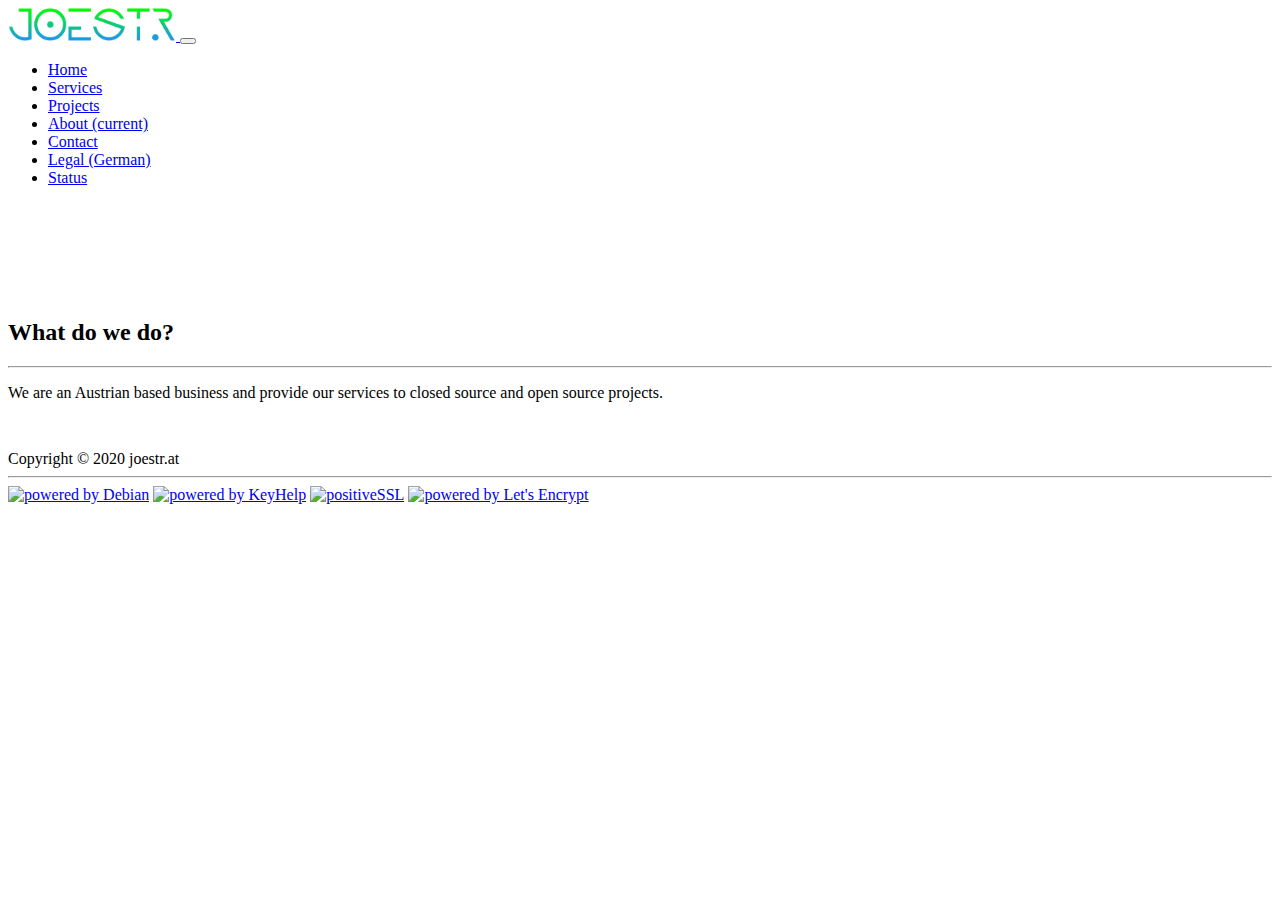
==== about/index.html @ 5ca176f8 "adds sitemap and robots; removes index.html in links" ====
<!doctype html>
<html lang="en" class="h-100">

<head>
  <meta http-equiv="content-type" content="text/html; charset=UTF-8" />
  <meta charset="utf-8" />
  <meta name="viewport" content="width=device-width, initial-scale=1, shrink-to-fit=no" />
  <meta name="author" content="Joel Strasser" />
  <meta name="description"
    content="`joestr.at´ is an Austrian freelancer company which develops and maintains various services and projects." />
  <meta name="keywords"
    content="Java, HTML, CSS, JavaScript, Powershell, Bash, Web, REST, JSON, Austria, Österreich, Carinthia, Kärnten" />
  <title>joestr.at | About</title>
  <link rel="canonical" href="https://www.joestr.at/about/" />
  <!-- Generic -->
  <link rel="icon" type="image/png" sizes="128x128" href="../assets/img/icon_128x128.png">
  <!-- Android  -->
  <link rel="manifest" href="../assets/favicon/manifest.json">
  <meta name="theme-color" content="#ffffff">
  <!-- Apple -->
  <link rel="apple-touch-icon" type="image/png" sizes="128x128" href="../assets/img/icon_128x128.png">
  <!-- Bootstrap CSS -->
  <link rel="stylesheet" type="text/css" href="https://cdn-files.joestr.at/bootstrap_4.5.0/css/bootstrap.min.css"
    rel="stylesheet" />
  <link rel="stylesheet" type="text/css" href="../assets/css/custom.css" rel="stylesheet" />
  <link rel="stylesheet" type="text/css" href="https://cdn-files.joestr.at/fontawesome-free_web_5.13.0/css/all.min.css"
    rel="stylesheet" />
  <link rel="stylesheet" type="text/css" href="https://cdn-files.joestr.at/cookieconsent_3.1.1/cookieconsent.min.css" />
  <!-- JavaScript -->
  <script src="https://cdn-files.joestr.at/jquery_3.5.1/jquery.min.js"></script>
  <script src="https://cdn-files.joestr.at/popper.js_1.16.0/popper.min.js"></script>
  <script src="https://cdn-files.joestr.at/bootstrap_4.5.0/js/bootstrap.bundle.min.js"></script>
  <script src="https://cdn-files.joestr.at/cookieconsent_3.1.1/cookieconsent.min.js"></script>
</head>

<body class="d-flex flex-column h-100">
  <header>
    <nav class="navbar navbar-expand-md navbar-dark bg-dark fixed-top">
      <div class="container">
        <a class="navbar-brand" href="#">
          <img src="../assets/img/logo_450x88.png" alt="joestr.at" width="168px" height="33px"/>
        </a>
        <button class="navbar-toggler" type="button" data-toggle="collapse" data-target="#navbarsExampleDefault"
          aria-controls="navbarsExampleDefault" aria-expanded="false" aria-label="Toggle navigation">
          <span class="navbar-toggler-icon"></span>
        </button>
        <div class="collapse navbar-collapse" id="navbarsExampleDefault">
          <ul class="navbar-nav mr-auto">
            <li class="nav-item">
              <a class="nav-link" href="../">Home</span></a>
            </li>
            <li class="nav-item">
              <a class="nav-link" href="../services/">Services</a>
            </li>
            <li class="nav-item">
              <a class="nav-link" href="../projects/">Projects</a>
            </li>
            <li class="nav-item active">
              <a class="nav-link" href="../about/">About <span class="sr-only">(current)</span></a>
            </li>
            <li class="nav-item">
              <a class="nav-link" href="../contact/">Contact</a>
            </li>
            <li class="nav-item">
              <a class="nav-link" href="../legal/">Legal (German)</a>
            </li>
            <li class="nav-item">
              <a class="nav-link" href="https://status.joestr.at/" target="_blank">Status</a>
            </li>
          </ul>
        </div>
      </div>
    </nav>
  </header>
  <main role="main" class="jsat-content-main">
    <div class="container">
      <h2>What do we do?</h2>
      <hr/>
      <p>
        We are an Austrian based business and provide our services to closed source and open source projects.
      </p>
    </div>
  </main>
  <footer class="footer mt-auto py-3 bg-light">
    <div class="container">
      <span class="text-muted">Copyright &copy; 2020 joestr.at</span>
    </div>
    <hr/>
    <div class="container">
      <a href="https://www.debian.org" target="_blank"><img src="https://www.debian.org/logos/bouton.jpg" alt="powered by Debian" width="62px" height="25px"/></a>
      <a href="https://www.keyhelp.de/en/" target="_blank"><img src="https://www.keyhelp.de/wp-content/uploads/2020/04/powered_by_keyhelp_transparent_compact.svg" alt="powered by KeyHelp" width="45px" height="25px"/></a>
      <a href="https://secure.trust-provider.com/ttb_searcher/trustlogo?v_querytype=W&v_shortname=POSDV&v_search=https://www.joestr.at/&x=6&y=5" target="_blank"><img src="https://www.positivessl.com/images/seals/positivessl_trust_seal_lg_222x54.png" alt="positiveSSL" width="103px" height="25px"/></a>
      <a href="https://www.letsencrypt.org" target="_blank"><img src="https://letsencrypt.org/images/le-logo-standard.svg" alt="powered by Let's Encrypt" width="31px" height="25px"/></a>
    </div>
  </footer>
  <script src="../assets/js/custom_cookieconsent.js"></script>
</body>

</html>
---- assets/css/custom.css ----
.jsat-jumbotron-main {
  padding-top: 3.5rem;
  padding-bottom: 2rem;
}

.jsat-content-main {
  padding-top: 6rem;
  padding-bottom: 2rem;
}
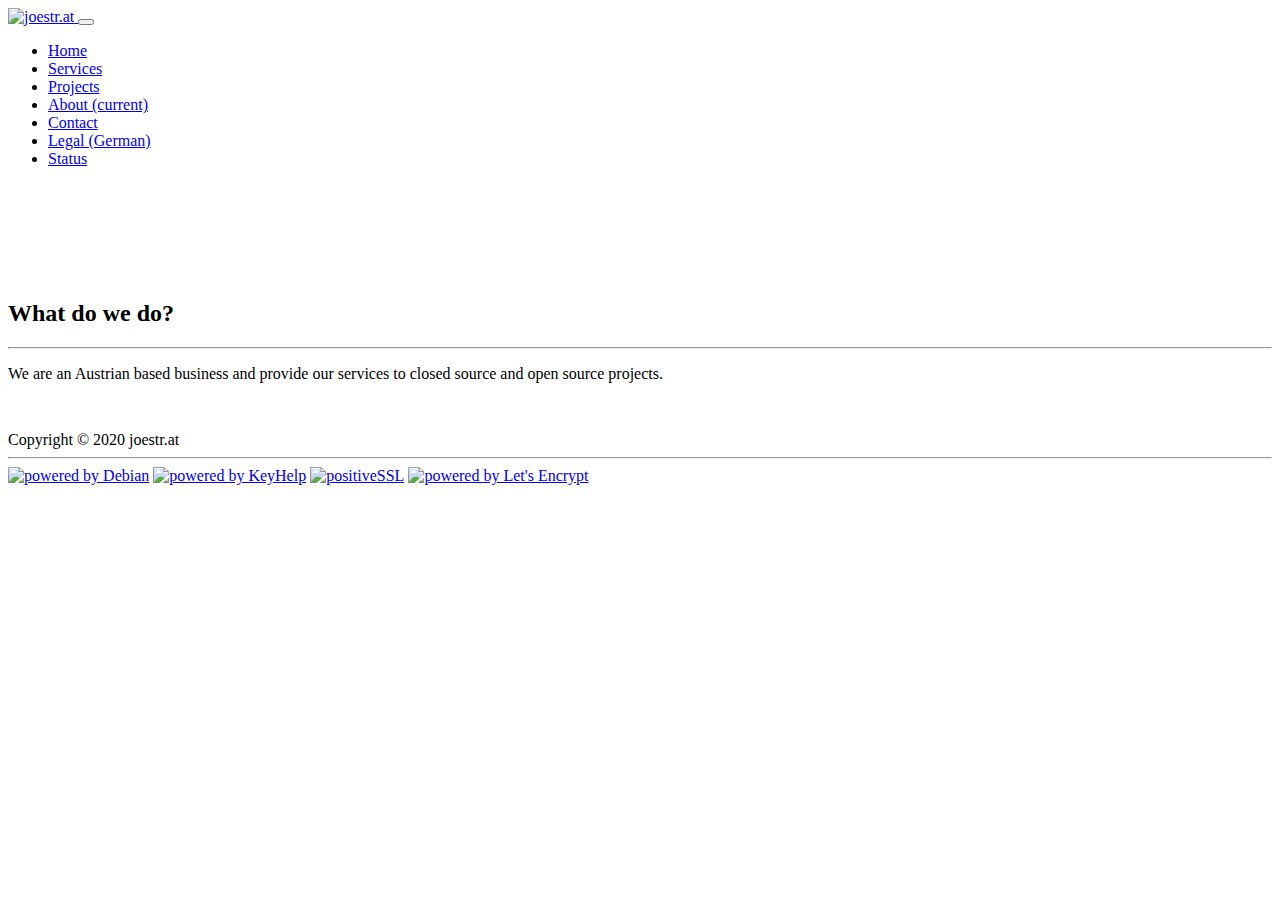
==== commit 85de989c: "logos on cdn;" ====
--- a/about/index.html
+++ b/about/index.html
@@ -13,24 +13,26 @@
   <title>joestr.at | About</title>
   <link rel="canonical" href="https://www.joestr.at/about/" />
   <!-- Generic -->
-  <link rel="icon" type="image/png" sizes="128x128" href="../assets/img/icon_128x128.png">
+  <link rel="icon" type="image/png" sizes="128x128" href="https://cdn.joestr.at/joestr.at_logos/jstr-logo_black_transparent_128x128.png">
   <!-- Android  -->
-  <link rel="manifest" href="../assets/favicon/manifest.json">
+  <link rel="manifest" href="../assets/manifest.json">
   <meta name="theme-color" content="#ffffff">
   <!-- Apple -->
-  <link rel="apple-touch-icon" type="image/png" sizes="128x128" href="../assets/img/icon_128x128.png">
-  <!-- Bootstrap CSS -->
-  <link rel="stylesheet" type="text/css" href="https://cdn-files.joestr.at/bootstrap_4.5.0/css/bootstrap.min.css"
+  <link rel="apple-touch-icon" type="image/png" sizes="128x128" href="https://cdn.joestr.at/joestr.at_logos/jstr-logo_black_transparent_128x128.png">
+  <!-- Microsoft -->
+  <meta name="msapplication-config" content=" ../assets/browserconfig.xml"/>
+  <!-- CSS -->
+  <link rel="stylesheet" type="text/css" href="https://cdn.joestr.at/third-party/bootstrap_4.5.0/css/bootstrap.min.css"
     rel="stylesheet" />
-  <link rel="stylesheet" type="text/css" href="../assets/css/custom.css" rel="stylesheet" />
-  <link rel="stylesheet" type="text/css" href="https://cdn-files.joestr.at/fontawesome-free_web_5.13.0/css/all.min.css"
+  <link rel="stylesheet" type="text/css" href="../assets/custom.css" rel="stylesheet" />
+  <link rel="stylesheet" type="text/css" href="https://cdn.joestr.at/third-party/fontawesome-free-web_5.14.0/css/all.min.css"
     rel="stylesheet" />
-  <link rel="stylesheet" type="text/css" href="https://cdn-files.joestr.at/cookieconsent_3.1.1/cookieconsent.min.css" />
+  <link rel="stylesheet" type="text/css" href="https://cdn.joestr.at/third-party/cookieconsent_3.1.1/cookieconsent.min.css" />
   <!-- JavaScript -->
-  <script src="https://cdn-files.joestr.at/jquery_3.5.1/jquery.min.js"></script>
-  <script src="https://cdn-files.joestr.at/popper.js_1.16.0/popper.min.js"></script>
-  <script src="https://cdn-files.joestr.at/bootstrap_4.5.0/js/bootstrap.bundle.min.js"></script>
-  <script src="https://cdn-files.joestr.at/cookieconsent_3.1.1/cookieconsent.min.js"></script>
+  <script src="https://cdn.joestr.at/third-party/jquery_3.5.1/jquery.min.js"></script>
+  <script src="https://cdn.joestr.at/third-party/popper.js_1.16.0/popper.min.js"></script>
+  <script src="https://cdn.joestr.at/third-party/bootstrap_4.5.0/js/bootstrap.bundle.min.js"></script>
+  <script src="https://cdn.joestr.at/third-party/cookieconsent_3.1.1/cookieconsent.min.js"></script>
 </head>
 
 <body class="d-flex flex-column h-100">
@@ -38,7 +40,7 @@
     <nav class="navbar navbar-expand-md navbar-dark bg-dark fixed-top">
       <div class="container">
         <a class="navbar-brand" href="#">
-          <img src="../assets/img/logo_450x88.png" alt="joestr.at" width="168px" height="33px"/>
+          <img src="https://cdn.joestr.at/joestr.at_logos/jstr-logo+domain_black_transparent_1920x640.png" alt="joestr.at" width="99px" height="33px"/>
         </a>
         <button class="navbar-toggler" type="button" data-toggle="collapse" data-target="#navbarsExampleDefault"
           aria-controls="navbarsExampleDefault" aria-expanded="false" aria-label="Toggle navigation">
@@ -89,11 +91,11 @@
     <div class="container">
       <a href="https://www.debian.org" target="_blank"><img src="https://www.debian.org/logos/bouton.jpg" alt="powered by Debian" width="62px" height="25px"/></a>
       <a href="https://www.keyhelp.de/en/" target="_blank"><img src="https://www.keyhelp.de/wp-content/uploads/2020/04/powered_by_keyhelp_transparent_compact.svg" alt="powered by KeyHelp" width="45px" height="25px"/></a>
-      <a href="https://secure.trust-provider.com/ttb_searcher/trustlogo?v_querytype=W&v_shortname=POSDV&v_search=https://www.joestr.at/&x=6&y=5" target="_blank"><img src="https://www.positivessl.com/images/seals/positivessl_trust_seal_lg_222x54.png" alt="positiveSSL" width="103px" height="25px"/></a>
+      <a href="https://secure.trust-provider.com/ttb_searcher/trustlogo?v_querytype=W&v_shortname=POSDV&v_search=joestr.at&x=6&y=5" target="_blank"><img src="https://www.positivessl.com/images/seals/positivessl_trust_seal_lg_222x54.png" alt="positiveSSL" width="103px" height="25px"/></a>
       <a href="https://www.letsencrypt.org" target="_blank"><img src="https://letsencrypt.org/images/le-logo-standard.svg" alt="powered by Let's Encrypt" width="31px" height="25px"/></a>
     </div>
   </footer>
-  <script src="../assets/js/custom_cookieconsent.js"></script>
+  <script src="../assets/custom_cookieconsent.js"></script>
 </body>
 
 </html>--- a/assets/custom.css
+++ b/assets/custom.css
@@ -0,0 +1,9 @@
+.jsat-jumbotron-main {
+  padding-top: 3.5rem;
+  padding-bottom: 2rem;
+}
+
+.jsat-content-main {
+  padding-top: 6rem;
+  padding-bottom: 2rem;
+}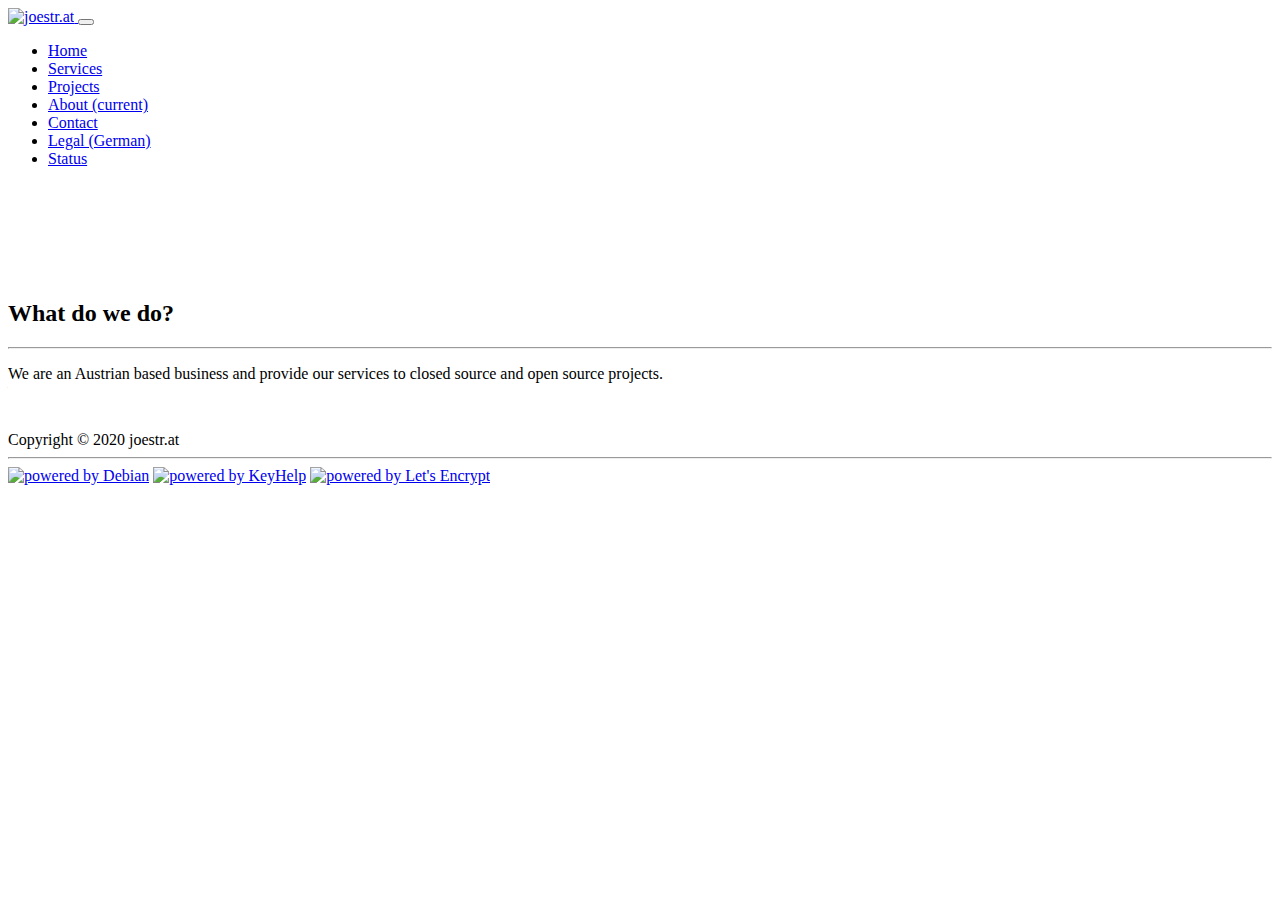
==== commit 7c1fa544: "adds proper trust logo;" ====
--- a/about/index.html
+++ b/about/index.html
@@ -31,8 +31,9 @@
   <!-- JavaScript -->
   <script src="https://cdn.joestr.at/third-party/jquery_3.5.1/jquery.min.js"></script>
   <script src="https://cdn.joestr.at/third-party/popper.js_1.16.0/popper.min.js"></script>
-  <script src="https://cdn.joestr.at/third-party/bootstrap_4.5.0/js/bootstrap.bundle.min.js"></script>
+  <script src="https://cdn.joestr.at/third-party/bootstrap_4.5.0/js/bootstrap.min.js"></script>
   <script src="https://cdn.joestr.at/third-party/cookieconsent_3.1.1/cookieconsent.min.js"></script>
+  <script src="https://secure.trust-provider.com/trustlogo/javascript/trustlogo.js" type="text/javascript"></script>
 </head>
 
 <body class="d-flex flex-column h-100">
@@ -91,7 +92,9 @@
     <div class="container">
       <a href="https://www.debian.org" target="_blank"><img src="https://www.debian.org/logos/bouton.jpg" alt="powered by Debian" width="62px" height="25px"/></a>
       <a href="https://www.keyhelp.de/en/" target="_blank"><img src="https://www.keyhelp.de/wp-content/uploads/2020/04/powered_by_keyhelp_transparent_compact.svg" alt="powered by KeyHelp" width="45px" height="25px"/></a>
-      <a href="https://secure.trust-provider.com/ttb_searcher/trustlogo?v_querytype=W&v_shortname=POSDV&v_search=joestr.at&x=6&y=5" target="_blank"><img src="https://www.positivessl.com/images/seals/positivessl_trust_seal_lg_222x54.png" alt="positiveSSL" width="103px" height="25px"/></a>
+      <script type="text/javascript">
+        TrustLogo("https://www.positivessl.com/images/seals/positivessl_trust_seal_sm_124x32.png", "POSDV", "none");
+      </script>
       <a href="https://www.letsencrypt.org" target="_blank"><img src="https://letsencrypt.org/images/le-logo-standard.svg" alt="powered by Let's Encrypt" width="31px" height="25px"/></a>
     </div>
   </footer>
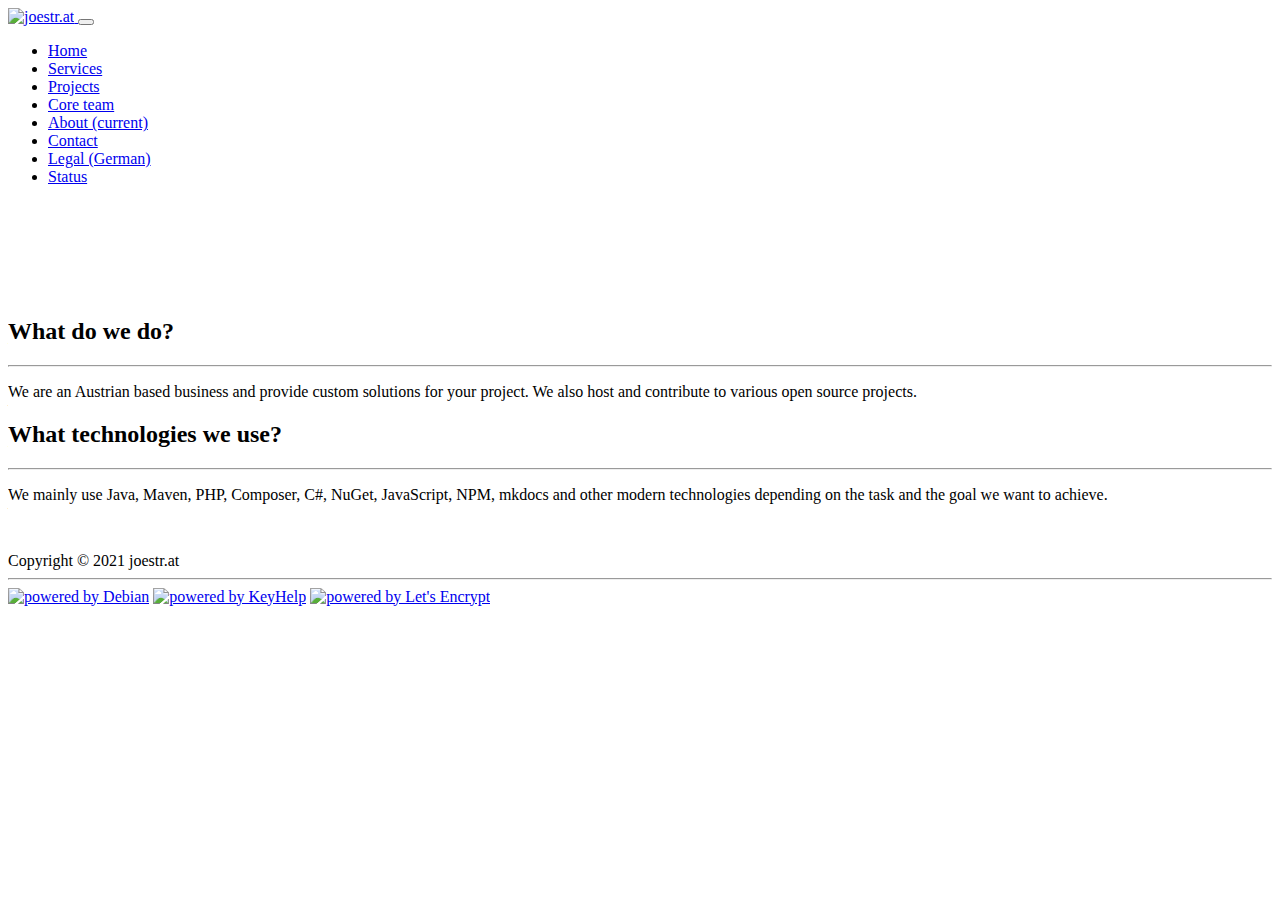
==== commit f374a678: "updates whole website;" ====
--- a/about/index.html
+++ b/about/index.html
@@ -58,6 +58,9 @@
             <li class="nav-item">
               <a class="nav-link" href="../projects/">Projects</a>
             </li>
+            <li class="nav-item">
+              <a class="nav-link" href="../core-team/">Core team</a>
+            </li>
             <li class="nav-item active">
               <a class="nav-link" href="../about/">About <span class="sr-only">(current)</span></a>
             </li>
@@ -80,13 +83,18 @@
       <h2>What do we do?</h2>
       <hr/>
       <p>
-        We are an Austrian based business and provide our services to closed source and open source projects.
+        We are an Austrian based business and provide custom solutions for your project. We also host and contribute to various open source projects.
+      </p>
+      <h2>What technologies we use?</h2>
+      <hr/>
+      <p>
+        We mainly use Java, Maven, PHP, Composer, C#, NuGet, JavaScript, NPM, mkdocs and other modern technologies depending on the task and the goal we want to achieve.
       </p>
     </div>
   </main>
   <footer class="footer mt-auto py-3 bg-light">
     <div class="container">
-      <span class="text-muted">Copyright &copy; 2020 joestr.at</span>
+      <span class="text-muted">Copyright &copy; 2021 joestr.at</span>
     </div>
     <hr/>
     <div class="container">
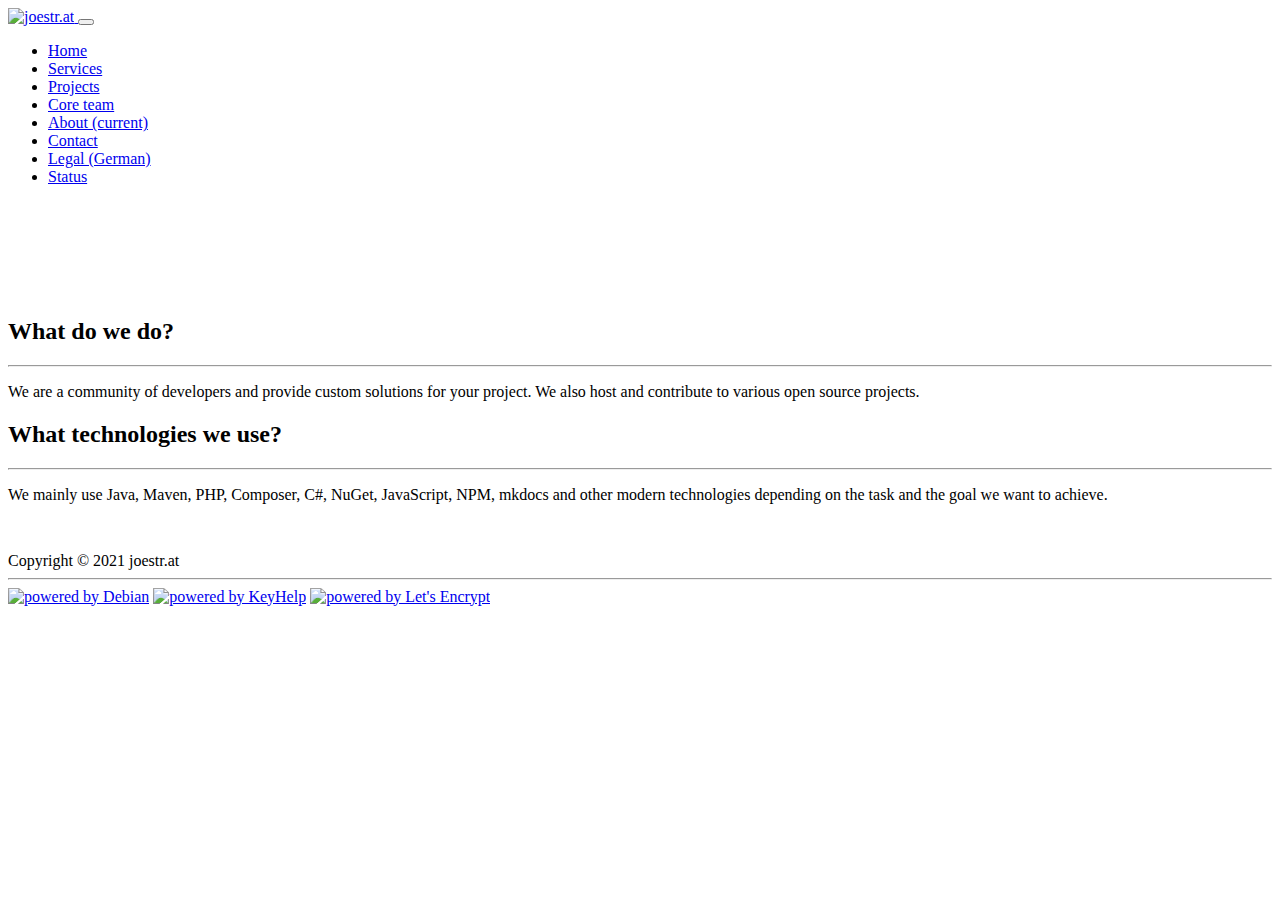
==== commit 641748c7: "updates site;" ====
--- a/about/index.html
+++ b/about/index.html
@@ -7,7 +7,7 @@
   <meta name="viewport" content="width=device-width, initial-scale=1, shrink-to-fit=no" />
   <meta name="author" content="Joel Strasser" />
   <meta name="description"
-    content="`joestr.at´ is an Austrian freelancer company which develops and maintains various services and projects." />
+    content="`joestr.at´ is a community which develops and maintains various services and projects." />
   <meta name="keywords"
     content="Java, HTML, CSS, JavaScript, Powershell, Bash, Web, REST, JSON, Austria, Österreich, Carinthia, Kärnten" />
   <title>joestr.at | About</title>
@@ -83,7 +83,7 @@
       <h2>What do we do?</h2>
       <hr/>
       <p>
-        We are an Austrian based business and provide custom solutions for your project. We also host and contribute to various open source projects.
+        We are a community of developers and provide custom solutions for your project. We also host and contribute to various open source projects.
       </p>
       <h2>What technologies we use?</h2>
       <hr/>
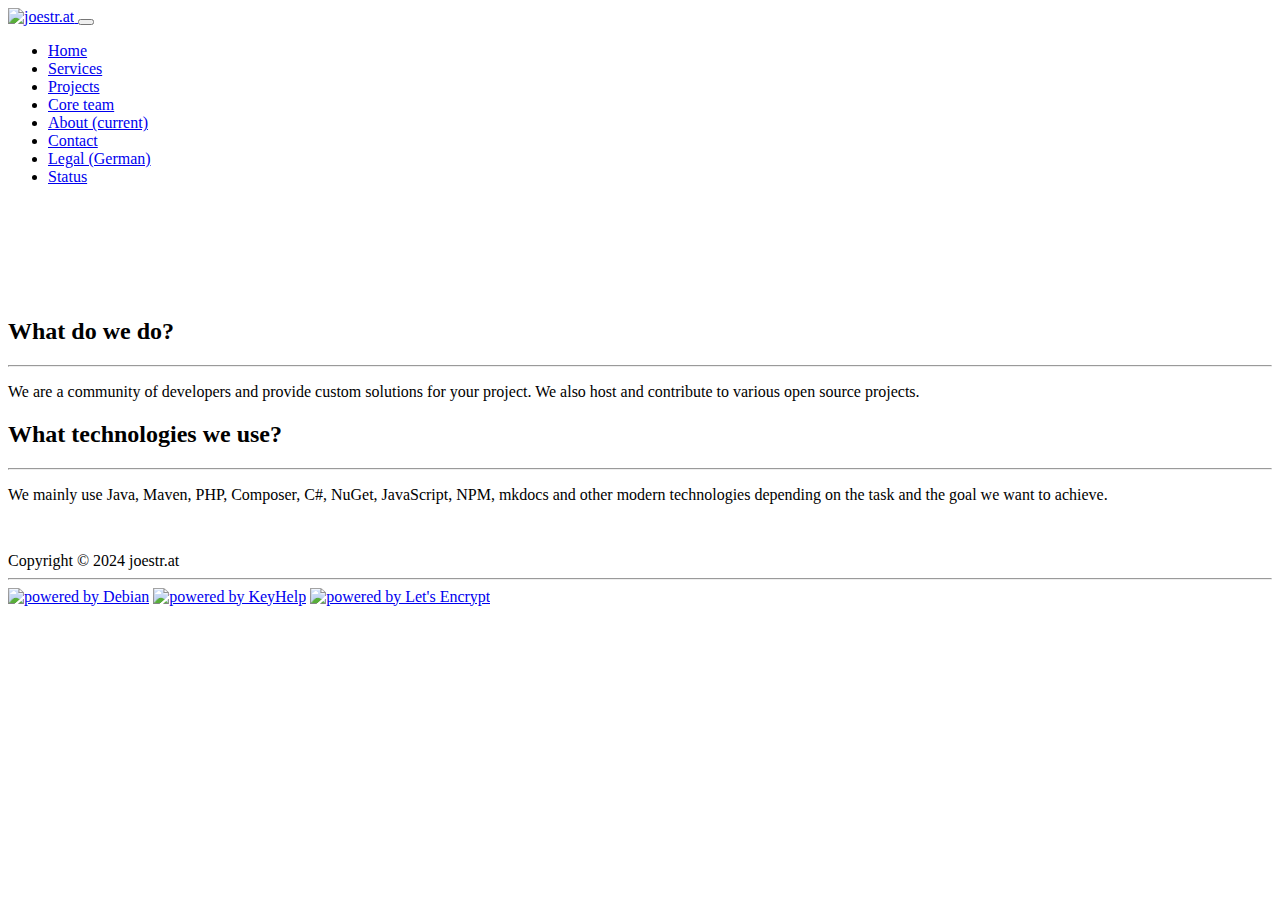
==== commit bc885411: "remove expired trustlogo" ====
--- a/about/index.html
+++ b/about/index.html
@@ -1,112 +1,118 @@
-<!doctype html>
-<html lang="en" class="h-100">
-
-<head>
-  <meta http-equiv="content-type" content="text/html; charset=UTF-8" />
-  <meta charset="utf-8" />
-  <meta name="viewport" content="width=device-width, initial-scale=1, shrink-to-fit=no" />
-  <meta name="author" content="Joel Strasser" />
-  <meta name="description"
-    content="`joestr.at´ is a community which develops and maintains various services and projects." />
-  <meta name="keywords"
-    content="Java, HTML, CSS, JavaScript, Powershell, Bash, Web, REST, JSON, Austria, Österreich, Carinthia, Kärnten" />
-  <title>joestr.at | About</title>
-  <link rel="canonical" href="https://www.joestr.at/about/" />
-  <!-- Generic -->
-  <link rel="icon" type="image/png" sizes="128x128" href="https://cdn.joestr.at/joestr.at_logos/jstr-logo_black_transparent_128x128.png">
-  <!-- Android  -->
-  <link rel="manifest" href="../assets/manifest.json">
-  <meta name="theme-color" content="#ffffff">
-  <!-- Apple -->
-  <link rel="apple-touch-icon" type="image/png" sizes="128x128" href="https://cdn.joestr.at/joestr.at_logos/jstr-logo_black_transparent_128x128.png">
-  <!-- Microsoft -->
-  <meta name="msapplication-config" content=" ../assets/browserconfig.xml"/>
-  <!-- CSS -->
-  <link rel="stylesheet" type="text/css" href="https://cdn.joestr.at/third-party/bootstrap_4.5.0/css/bootstrap.min.css"
-    rel="stylesheet" />
-  <link rel="stylesheet" type="text/css" href="../assets/custom.css" rel="stylesheet" />
-  <link rel="stylesheet" type="text/css" href="https://cdn.joestr.at/third-party/fontawesome-free-web_5.14.0/css/all.min.css"
-    rel="stylesheet" />
-  <link rel="stylesheet" type="text/css" href="https://cdn.joestr.at/third-party/cookieconsent_3.1.1/cookieconsent.min.css" />
-  <!-- JavaScript -->
-  <script src="https://cdn.joestr.at/third-party/jquery_3.5.1/jquery.min.js"></script>
-  <script src="https://cdn.joestr.at/third-party/popper.js_1.16.0/popper.min.js"></script>
-  <script src="https://cdn.joestr.at/third-party/bootstrap_4.5.0/js/bootstrap.min.js"></script>
-  <script src="https://cdn.joestr.at/third-party/cookieconsent_3.1.1/cookieconsent.min.js"></script>
-  <script src="https://secure.trust-provider.com/trustlogo/javascript/trustlogo.js" type="text/javascript"></script>
-</head>
-
-<body class="d-flex flex-column h-100">
-  <header>
-    <nav class="navbar navbar-expand-md navbar-dark bg-dark fixed-top">
-      <div class="container">
-        <a class="navbar-brand" href="#">
-          <img src="https://cdn.joestr.at/joestr.at_logos/jstr-logo+domain_black_transparent_1920x640.png" alt="joestr.at" width="99px" height="33px"/>
-        </a>
-        <button class="navbar-toggler" type="button" data-toggle="collapse" data-target="#navbarsExampleDefault"
-          aria-controls="navbarsExampleDefault" aria-expanded="false" aria-label="Toggle navigation">
-          <span class="navbar-toggler-icon"></span>
-        </button>
-        <div class="collapse navbar-collapse" id="navbarsExampleDefault">
-          <ul class="navbar-nav mr-auto">
-            <li class="nav-item">
-              <a class="nav-link" href="../">Home</span></a>
-            </li>
-            <li class="nav-item">
-              <a class="nav-link" href="../services/">Services</a>
-            </li>
-            <li class="nav-item">
-              <a class="nav-link" href="../projects/">Projects</a>
-            </li>
-            <li class="nav-item">
-              <a class="nav-link" href="../core-team/">Core team</a>
-            </li>
-            <li class="nav-item active">
-              <a class="nav-link" href="../about/">About <span class="sr-only">(current)</span></a>
-            </li>
-            <li class="nav-item">
-              <a class="nav-link" href="../contact/">Contact</a>
-            </li>
-            <li class="nav-item">
-              <a class="nav-link" href="../legal/">Legal (German)</a>
-            </li>
-            <li class="nav-item">
-              <a class="nav-link" href="https://status.joestr.at/" target="_blank">Status</a>
-            </li>
-          </ul>
-        </div>
-      </div>
-    </nav>
-  </header>
-  <main role="main" class="jsat-content-main">
-    <div class="container">
-      <h2>What do we do?</h2>
-      <hr/>
-      <p>
-        We are a community of developers and provide custom solutions for your project. We also host and contribute to various open source projects.
-      </p>
-      <h2>What technologies we use?</h2>
-      <hr/>
-      <p>
-        We mainly use Java, Maven, PHP, Composer, C#, NuGet, JavaScript, NPM, mkdocs and other modern technologies depending on the task and the goal we want to achieve.
-      </p>
-    </div>
-  </main>
-  <footer class="footer mt-auto py-3 bg-light">
-    <div class="container">
-      <span class="text-muted">Copyright &copy; 2021 joestr.at</span>
-    </div>
-    <hr/>
-    <div class="container">
-      <a href="https://www.debian.org" target="_blank"><img src="https://www.debian.org/logos/bouton.jpg" alt="powered by Debian" width="62px" height="25px"/></a>
-      <a href="https://www.keyhelp.de/en/" target="_blank"><img src="https://www.keyhelp.de/wp-content/uploads/2020/04/powered_by_keyhelp_transparent_compact.svg" alt="powered by KeyHelp" width="45px" height="25px"/></a>
-      <script type="text/javascript">
-        TrustLogo("https://www.positivessl.com/images/seals/positivessl_trust_seal_sm_124x32.png", "POSDV", "none");
-      </script>
-      <a href="https://www.letsencrypt.org" target="_blank"><img src="https://letsencrypt.org/images/le-logo-standard.svg" alt="powered by Let's Encrypt" width="31px" height="25px"/></a>
-    </div>
-  </footer>
-  <script src="../assets/custom_cookieconsent.js"></script>
-</body>
-
+<!doctype html>
+<html lang="en" class="h-100">
+
+<head>
+  <meta http-equiv="content-type" content="text/html; charset=UTF-8" />
+  <meta charset="utf-8" />
+  <meta name="viewport" content="width=device-width, initial-scale=1, shrink-to-fit=no" />
+  <meta name="author" content="Joel Strasser" />
+  <meta name="description"
+    content="`joestr.at´ is a community which develops and maintains various services and projects." />
+  <meta name="keywords"
+    content="Java, HTML, CSS, JavaScript, Powershell, Bash, Web, REST, JSON, Austria, Österreich, Carinthia, Kärnten" />
+  <title>joestr.at | About</title>
+  <link rel="canonical" href="https://www.joestr.at/about/" />
+  <!-- Generic -->
+  <link rel="icon" type="image/png" sizes="128x128" href="https://files.joestr.at/logos/jstr-logo_black_transparent_128x128.png">
+  <!-- Android  -->
+  <link rel="manifest" href="../assets/manifest.json">
+  <meta name="theme-color" content="#ffffff">
+  <!-- Apple -->
+  <link rel="apple-touch-icon" type="image/png" sizes="128x128" href="https://files.joestr.at/logos/jstr-logo_black_transparent_128x128.png">
+  <!-- Microsoft -->
+  <meta name="msapplication-config" content=" ../assets/browserconfig.xml"/>
+  <!-- CSS -->
+  <link rel="stylesheet" type="text/css" href="https://assets.x3cdn.com/bootstrap/4.5.0/css/bootstrap.min.css"
+    rel="stylesheet" />
+  <link rel="stylesheet" type="text/css" href="../assets/custom.css" rel="stylesheet" />
+  <link rel="stylesheet" type="text/css" href="https://assets.x3cdn.com/fontawesome-free-web/5.14.0/css/all.min.css"
+    rel="stylesheet" />
+  <link rel="stylesheet" type="text/css" href="https://assets.x3cdn.com/cookieconsent/3.1.1/cookieconsent.min.css" />
+  <!-- JavaScript -->
+  <script src="https://assets.x3cdn.com/jquery/3.5.1/jquery.min.js"></script>
+  <script src="https://assets.x3cdn.com/popper.js/1.16.0/popper.min.js"></script>
+  <script src="https://assets.x3cdn.com/bootstrap/4.5.0/js/bootstrap.min.js"></script>
+  <script src="https://assets.x3cdn.com/cookieconsent/3.1.1/cookieconsent.min.js"></script>
+  <!-- Matomo Tag Manager -->
+  <script>
+    var _mtm = window._mtm = window._mtm || [];
+    _mtm.push({'mtm.startTime': (new Date().getTime()), 'event': 'mtm.Start'});
+    (function() {
+      var d=document, g=d.createElement('script'), s=d.getElementsByTagName('script')[0];
+      g.async=true; g.src='https://sniper.joestr.at/js/container_Jemjwtii.js'; s.parentNode.insertBefore(g,s);
+    })();
+  </script>
+  <!-- End Matomo Tag Manager -->
+</head>
+
+<body class="d-flex flex-column h-100">
+  <header>
+    <nav class="navbar navbar-expand-md navbar-dark bg-dark fixed-top">
+      <div class="container">
+        <a class="navbar-brand" href="#">
+          <img src="https://files.joestr.at/logos/jstr-logo+domain_black_transparent_1920x640.png" alt="joestr.at" width="99px" height="33px"/>
+        </a>
+        <button class="navbar-toggler" type="button" data-toggle="collapse" data-target="#navbarsExampleDefault"
+          aria-controls="navbarsExampleDefault" aria-expanded="false" aria-label="Toggle navigation">
+          <span class="navbar-toggler-icon"></span>
+        </button>
+        <div class="collapse navbar-collapse" id="navbarsExampleDefault">
+          <ul class="navbar-nav mr-auto">
+            <li class="nav-item">
+              <a class="nav-link" href="../">Home</span></a>
+            </li>
+            <li class="nav-item">
+              <a class="nav-link" href="../services/">Services</a>
+            </li>
+            <li class="nav-item">
+              <a class="nav-link" href="../projects/">Projects</a>
+            </li>
+            <li class="nav-item">
+              <a class="nav-link" href="../core-team/">Core team</a>
+            </li>
+            <li class="nav-item active">
+              <a class="nav-link" href="../about/">About <span class="sr-only">(current)</span></a>
+            </li>
+            <li class="nav-item">
+              <a class="nav-link" href="../contact/">Contact</a>
+            </li>
+            <li class="nav-item">
+              <a class="nav-link" href="../legal/">Legal (German)</a>
+            </li>
+            <li class="nav-item">
+              <a class="nav-link" href="https://status.joestr.at/" target="_blank">Status</a>
+            </li>
+          </ul>
+        </div>
+      </div>
+    </nav>
+  </header>
+  <main role="main" class="jsat-content-main">
+    <div class="container">
+      <h2>What do we do?</h2>
+      <hr/>
+      <p>
+        We are a community of developers and provide custom solutions for your project. We also host and contribute to various open source projects.
+      </p>
+      <h2>What technologies we use?</h2>
+      <hr/>
+      <p>
+        We mainly use Java, Maven, PHP, Composer, C#, NuGet, JavaScript, NPM, mkdocs and other modern technologies depending on the task and the goal we want to achieve.
+      </p>
+    </div>
+  </main>
+  <footer class="footer mt-auto py-3 bg-light">
+    <div class="container">
+      <span class="text-muted">Copyright &copy; 2024 joestr.at</span>
+    </div>
+    <hr/>
+    <div class="container">
+      <a href="https://www.debian.org" target="_blank"><img src="../assets/pictures/powered_by_debian.jpg" alt="powered by Debian" width="62px" height="25px"/></a>
+      <a href="https://www.keyweb.de/en/keyhelp/keyhelp/" target="_blank"><img src="../assets/pictures/powered_by_keyhelp.png" alt="powered by KeyHelp" width="45px" height="25px"/></a>
+      <a href="https://www.letsencrypt.org" target="_blank"><img src="../assets/pictures/le-logo-standard.svg" alt="powered by Let's Encrypt" width="31px" height="25px"/></a>
+    </div>
+  </footer>
+  <script src="../assets/custom_cookieconsent.js"></script>
+</body>
+
 </html>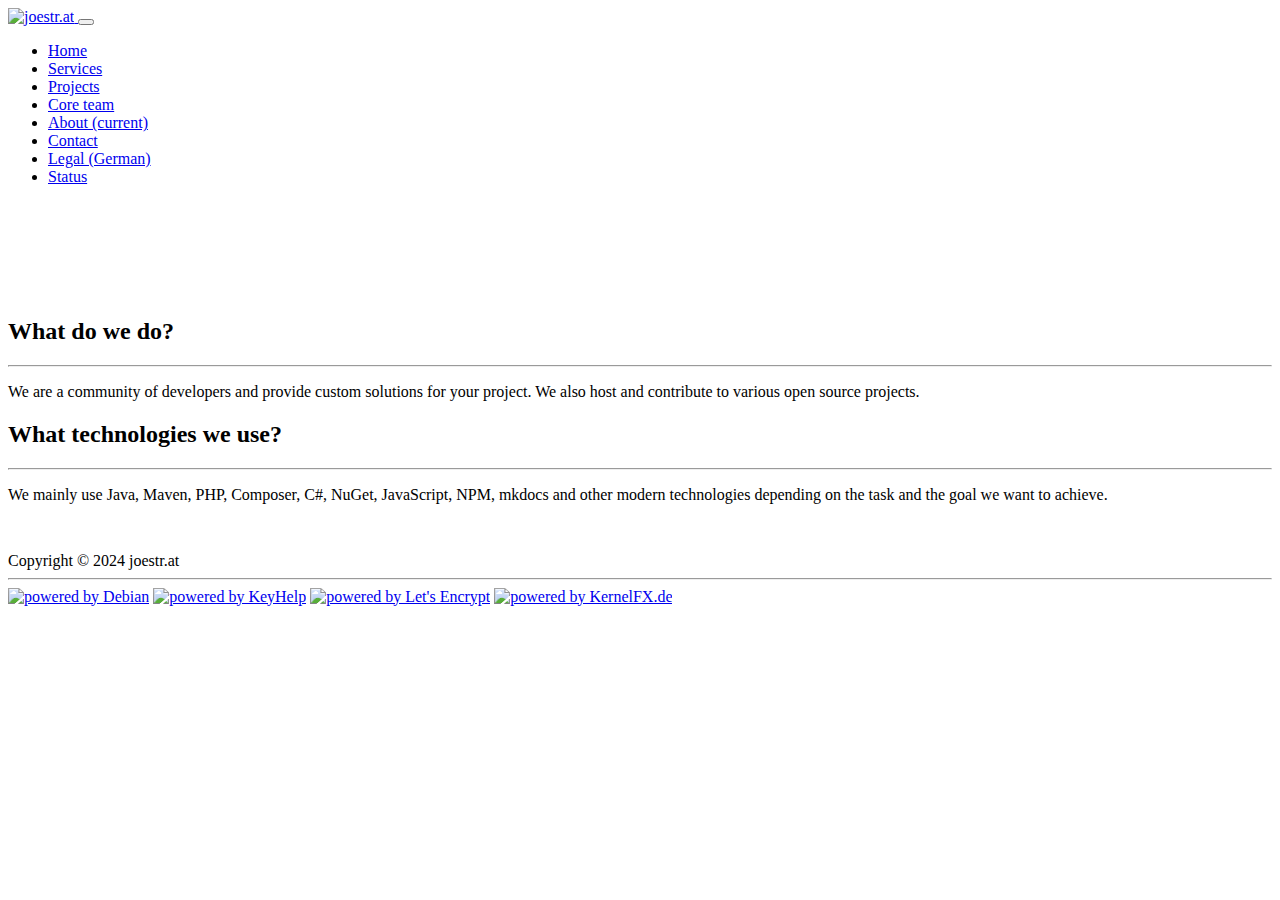
==== commit ef2caafe: "fix: correct source url for image in footer in sub pages" ====
--- a/about/index.html
+++ b/about/index.html
@@ -110,6 +110,7 @@
       <a href="https://www.debian.org" target="_blank"><img src="../assets/pictures/powered_by_debian.jpg" alt="powered by Debian" width="62px" height="25px"/></a>
       <a href="https://www.keyweb.de/en/keyhelp/keyhelp/" target="_blank"><img src="../assets/pictures/powered_by_keyhelp.png" alt="powered by KeyHelp" width="45px" height="25px"/></a>
       <a href="https://www.letsencrypt.org" target="_blank"><img src="../assets/pictures/le-logo-standard.svg" alt="powered by Let's Encrypt" width="31px" height="25px"/></a>
+      <a href="https://account.kernelfx.de/r/19" target="_blank"><img src="../assets/pictures/kernelfx.png" alt="powered by KernelFX.de" height="25px"/></a>
     </div>
   </footer>
   <script src="../assets/custom_cookieconsent.js"></script>
